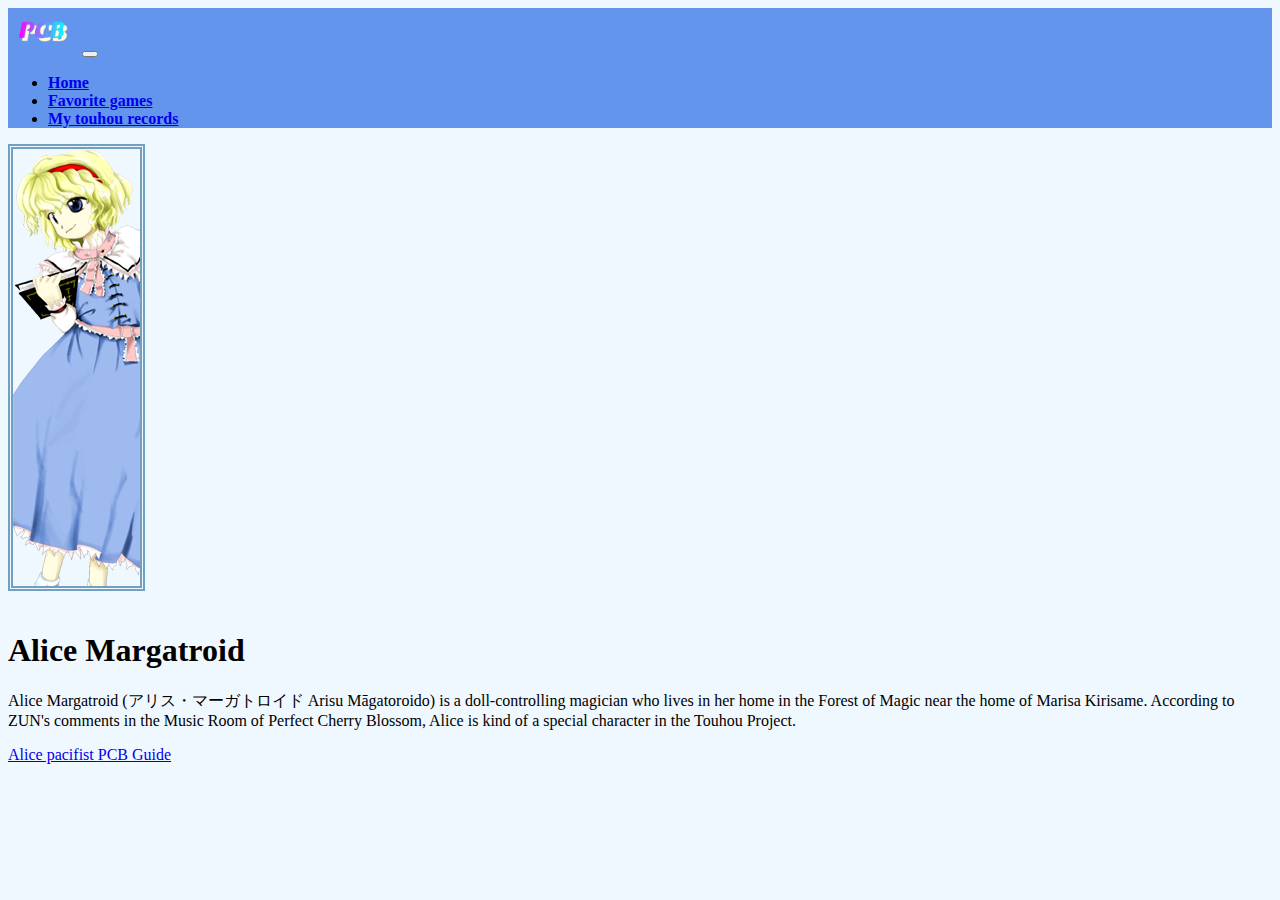
==== index.html @ b5f4a6b0 "Add files via upload" ====
<!DOCTYPE html>
<html lang="en">
  <head>
    <meta charset="UTF-8" />
    <meta name="viewport" content="width=device-width, initial-scale=1.0" />
    <title>My Page</title>
    <link
      href="https://cdn.jsdelivr.net/npm/bootstrap@5.2.0-beta1/dist/css/bootstrap.min.css"
      rel="stylesheet"
      integrity="sha384-0evHe/X+R7YkIZDRvuzKMRqM+OrBnVFBL6DOitfPri4tjfHxaWutUpFmBp4vmVor"
      crossorigin="anonymous"
    />
    <link rel="stylesheet" href="styles.css" />
    <script
      src="https://cdn.jsdelivr.net/npm/bootstrap@5.2.0-beta1/dist/js/bootstrap.min.js"
      integrity="sha384-kjU+l4N0Yf4ZOJErLsIcvOU2qSb74wXpOhqTvwVx3OElZRweTnQ6d31fXEoRD1Jy"
      crossorigin="anonymous"
    ></script>
    <link rel="apple-touch-icon" sizes="180x180" href="Cherry_Item.png" />
    <link rel="icon" type="image/png" sizes="32x32" href="Cherry_Item.png" />
    <link rel="icon" type="image/png" sizes="16x16" href="Cherry_Item.png" />
    <link rel="manifest" href="/site.webmanifest" />
    <style>
      .rounded-img {
        border-radius: 0%;
        border: thick double #72a0c1;
        margin-bottom: 1em;
      }
      .navbar-color {
        background-color: cornflowerblue;
      }
      .center {
        text-align: center;
      }
    </style>
  </head>
  <body>
    <nav class="navbar navbar-expand-lg navbar-color">
      <div class="container-fluid">
        <a class="navbar-brand p-0" href="/"
          ><img src="PCB.png" alt="logo" width="70"
        /></a>
        <button
          class="navbar-toggler"
          type="button"
          data-bs-toggle="collapse"
          data-bs-target="#navbarNav"
          aria-controls="navbarNav"
          aria-expanded="false"
          aria-label="Toggle navigation"
        >
          <span class="navbar-toggler-icon"></span>
        </button>
        <div class="collapse navbar-collapse" id="navbarNav">
          <ul class="navbar-nav">
            <li class="nav-item">
              <a class="nav-link active center" aria-current="page" href="/"
                ><strong>Home</strong></a
              >
            </li>
            <li class="nav-item">
              <a class="nav-link center" href="games.html"
                ><strong>Favorite games</strong></a
              >
            </li>
            <li class="nav-item">
              <a class="nav-link active center" href="myscores.html"
                ><strong>My touhou records</strong></a
              >
            </li>
          </ul>
        </div>
      </div>
    </nav>
    <div class="container text-center my-3">
      <div class="row">
        <div class="col-lg-6 col-md-8 col-sm-10 mx-auto">
          <img class="rounded-img" src="Th07Alice.png" alt="Alice Margatroid" />
          <h1 class="fw-light">Alice Margatroid</h1>
          <p class="lead text-muted">
            Alice Margatroid (アリス・マーガトロイド Arisu Māgatoroido) is a
            doll-controlling magician who lives in her home in the Forest of
            Magic near the home of Marisa Kirisame. According to ZUN's comments
            in the Music Room of Perfect Cherry Blossom, Alice is kind of a
            special character in the Touhou Project.
          </p>
          <a
            href="https://youtu.be/5f1zMHFeF-A"
            target="_blank"
            class="btn btn-primary"
          >
            Alice pacifist
          </a>
          <a
            href="https://youtu.be/zrm4Jl8cwSM"
            target="_blank"
            class="btn btn-secondary"
          >
            PCB Guide
          </a>
        </div>
      </div>
    </div>
  </body>
</html>
---- styles.css ----
body {
  background-color: aliceblue;
}
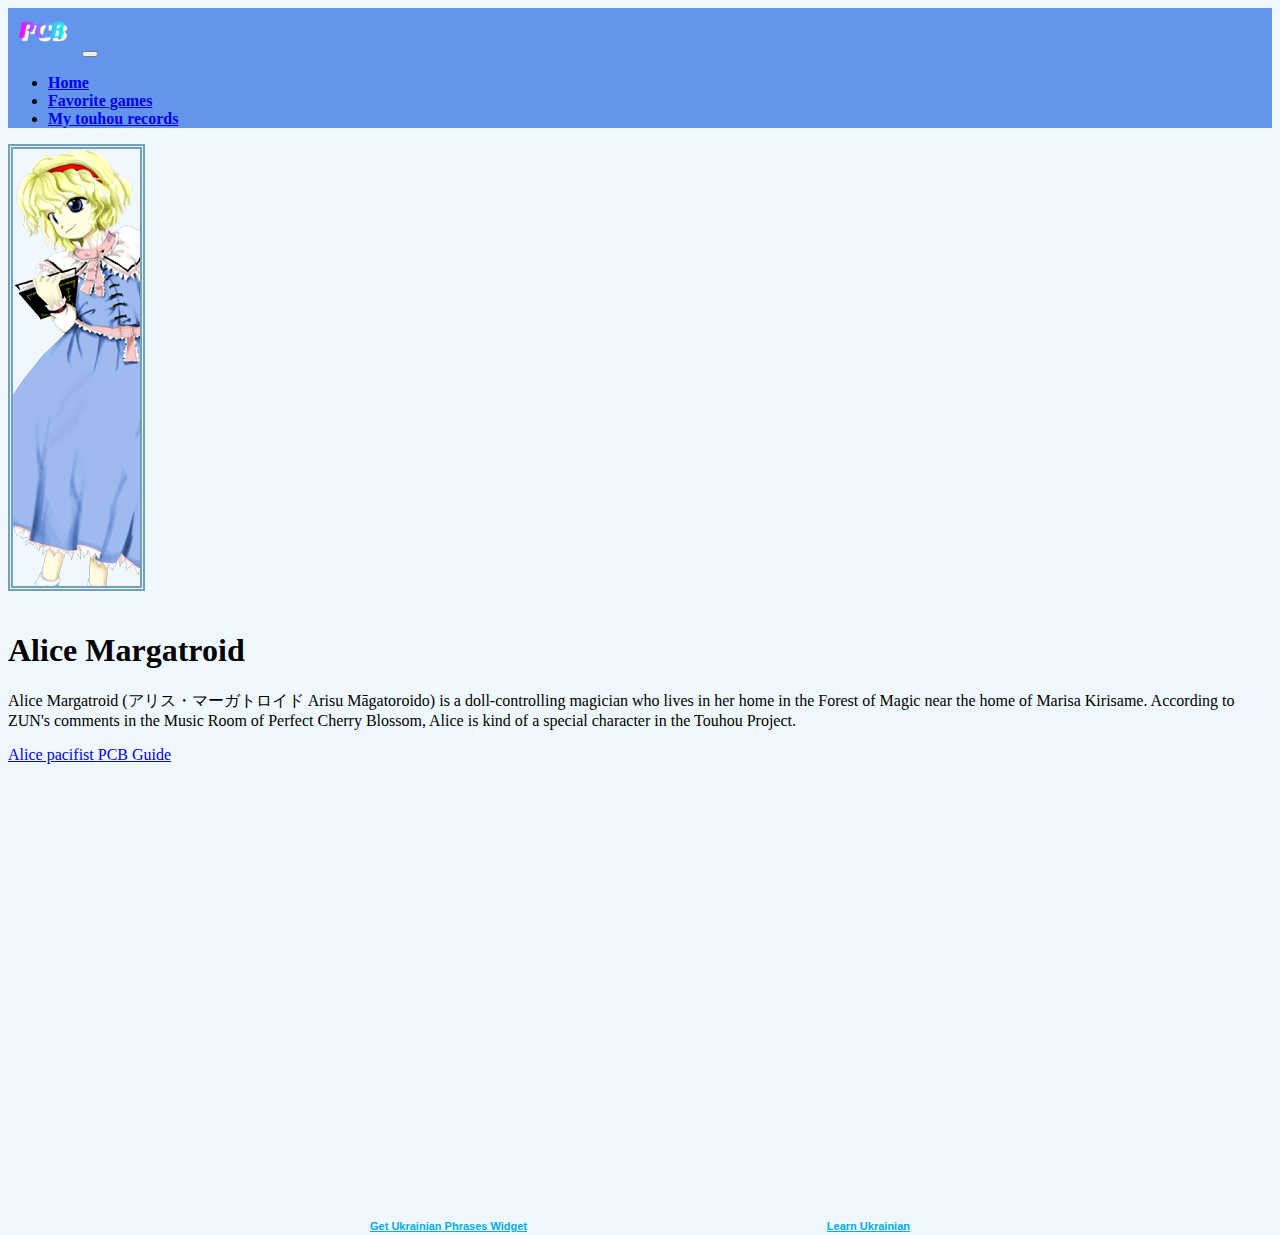
==== commit 4275c8e6: "Add files via upload" ====
--- a/index.html
+++ b/index.html
@@ -37,7 +37,7 @@
   <body>
     <nav class="navbar navbar-expand-lg navbar-color">
       <div class="container-fluid">
-        <a class="navbar-brand p-0" href="/"
+        <a class="navbar-brand p-0" href="index.html"
           ><img src="PCB.png" alt="logo" width="70"
         /></a>
         <button
@@ -54,7 +54,10 @@
         <div class="collapse navbar-collapse" id="navbarNav">
           <ul class="navbar-nav">
             <li class="nav-item">
-              <a class="nav-link active center" aria-current="page" href="/"
+              <a
+                class="nav-link active center"
+                aria-current="page"
+                href="index.html"
                 ><strong>Home</strong></a
               >
             </li>
@@ -100,6 +103,45 @@
           </a>
         </div>
       </div>
+      <div id="widget" style="width: 540px; height: 450px; margin: 0 auto">
+        <iframe
+          src="https://www.innovativelanguage.com/widgets/wotd/embed.php?language=Ukrainian&type=large&bg=%23FFFFFF&content=%23000&header=%23005AAD&highlight=%23F9F9FA&opacity=1&scrollbg=%2300CAED&sound=%2300ACED&text=%2300ACED&quiz=N"
+          width="540"
+          height="450"
+          frameborder="0"
+          scrolling="no"
+        ></iframe>
+        <div style="font: bold 9px/16px Verdana; padding: 0; height: 16px">
+          <div style="float: left; margin: 0">
+            <a
+              href="https://www.innovativelanguage.com/language-phrases/ukrainian/"
+              target="_parent"
+              title="Get Ukrainian Phrases Widget"
+              style="
+                font-family: Helvetica, Arial, sans-serif;
+                font-size: 11px;
+                color: #00aced;
+              "
+              rel="nofollow"
+              >Get Ukrainian Phrases Widget</a
+            >
+          </div>
+          <div style="float: right; margin: 0">
+            <a
+              href="https://www.innovativelanguage.com/language-phrases/ukrainian/"
+              target="_parent"
+              title="Learn Ukrainian"
+              style="
+                font-family: Helvetica, Arial, sans-serif;
+                font-size: 11px;
+                color: #00aced;
+              "
+              rel="nofollow"
+              >Learn Ukrainian</a
+            >
+          </div>
+        </div>
+      </div>
     </div>
   </body>
 </html>
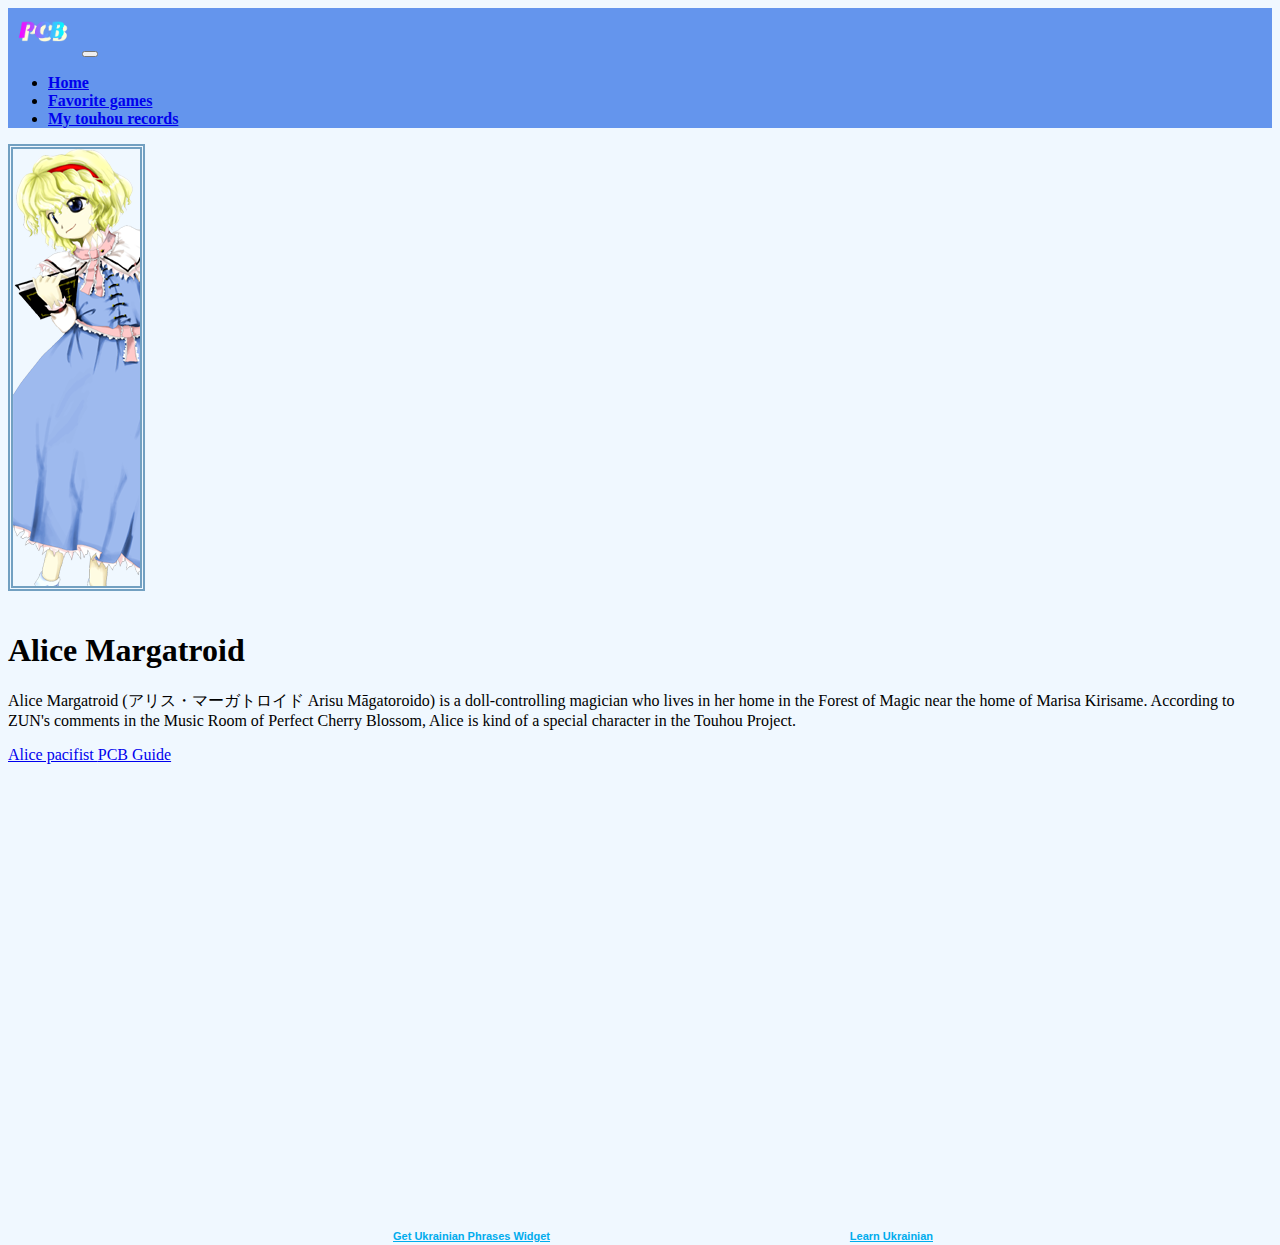
==== commit 87e8c6b9: "Update index.html" ====
--- a/index.html
+++ b/index.html
@@ -103,7 +103,13 @@
           </a>
         </div>
       </div>
-      <div id="widget" style="width: 540px; height: 450px; margin: 0 auto">
+      <div id="widget"
+        style="
+          width: 540px;
+          height: 450px;
+          margin-top: 10px;
+          margin-left: 385px;
+        ">
         <iframe
           src="https://www.innovativelanguage.com/widgets/wotd/embed.php?language=Ukrainian&type=large&bg=%23FFFFFF&content=%23000&header=%23005AAD&highlight=%23F9F9FA&opacity=1&scrollbg=%2300CAED&sound=%2300ACED&text=%2300ACED&quiz=N"
           width="540"
